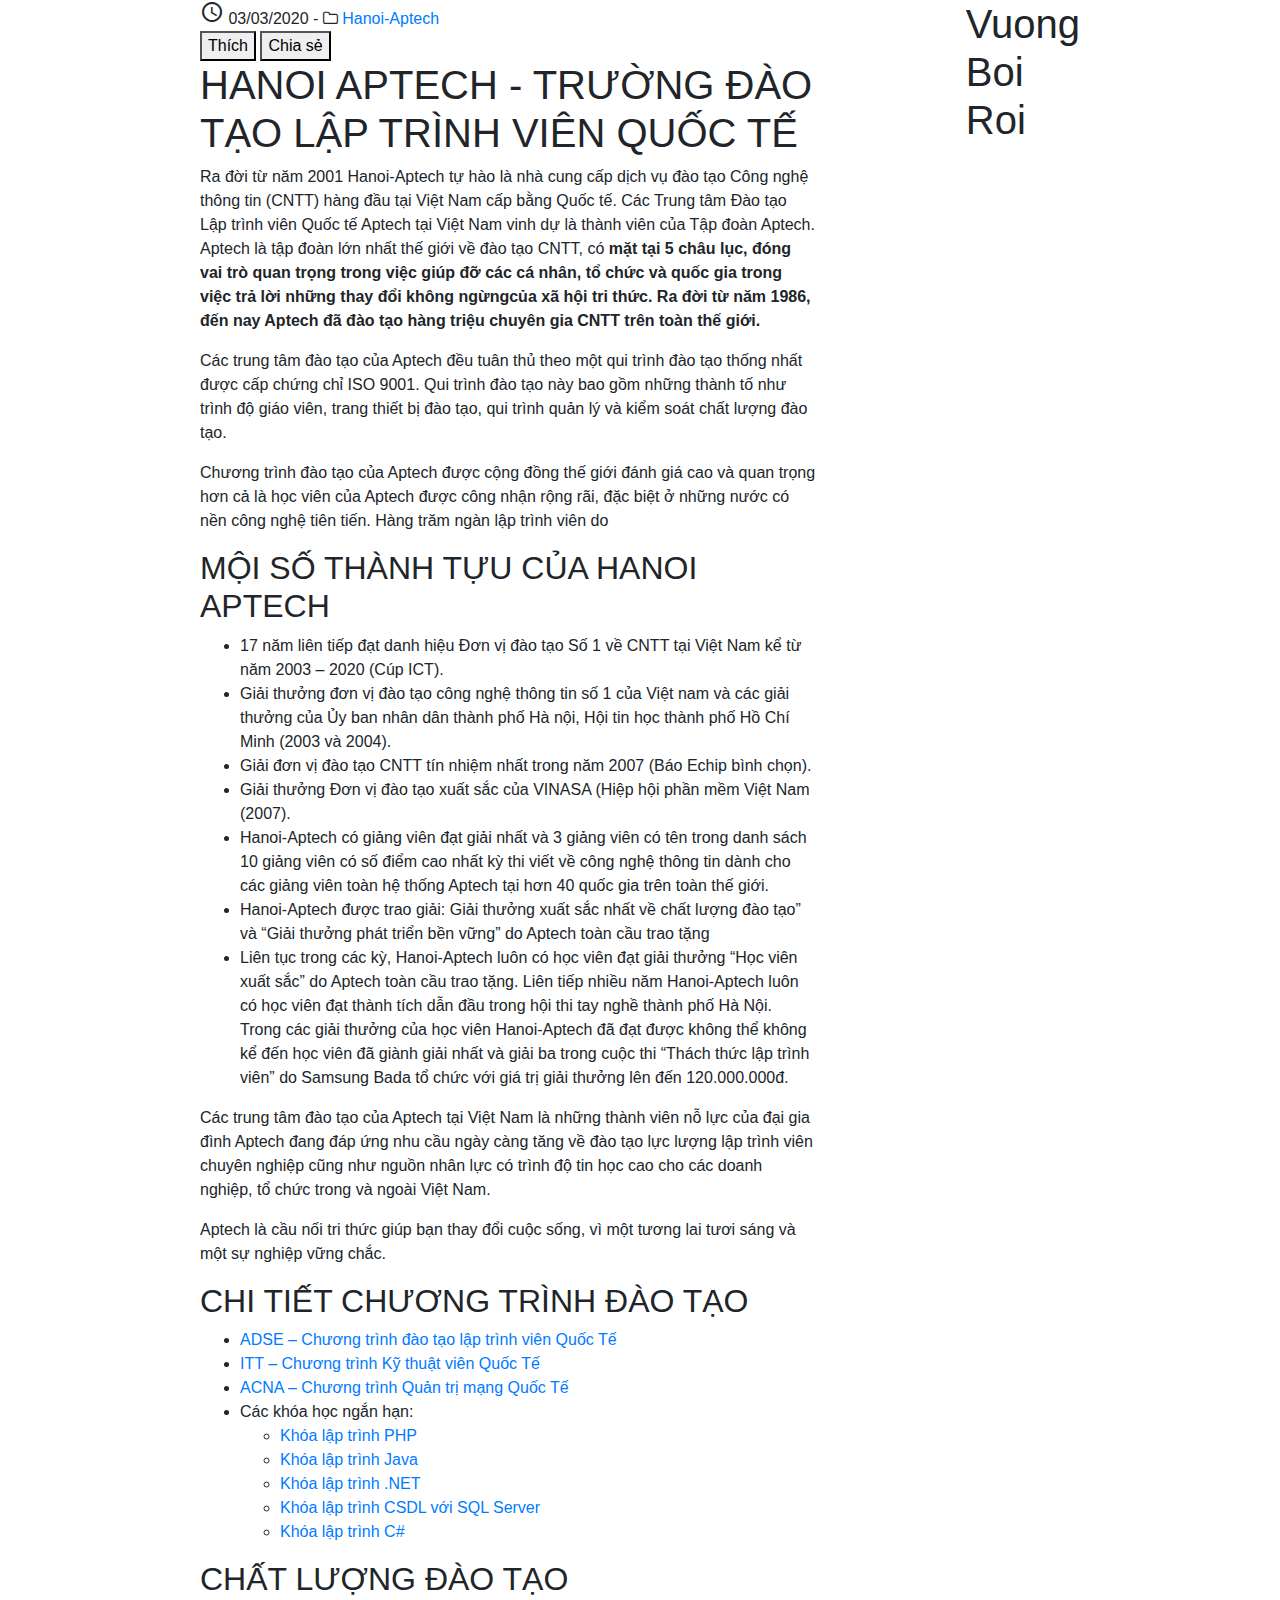
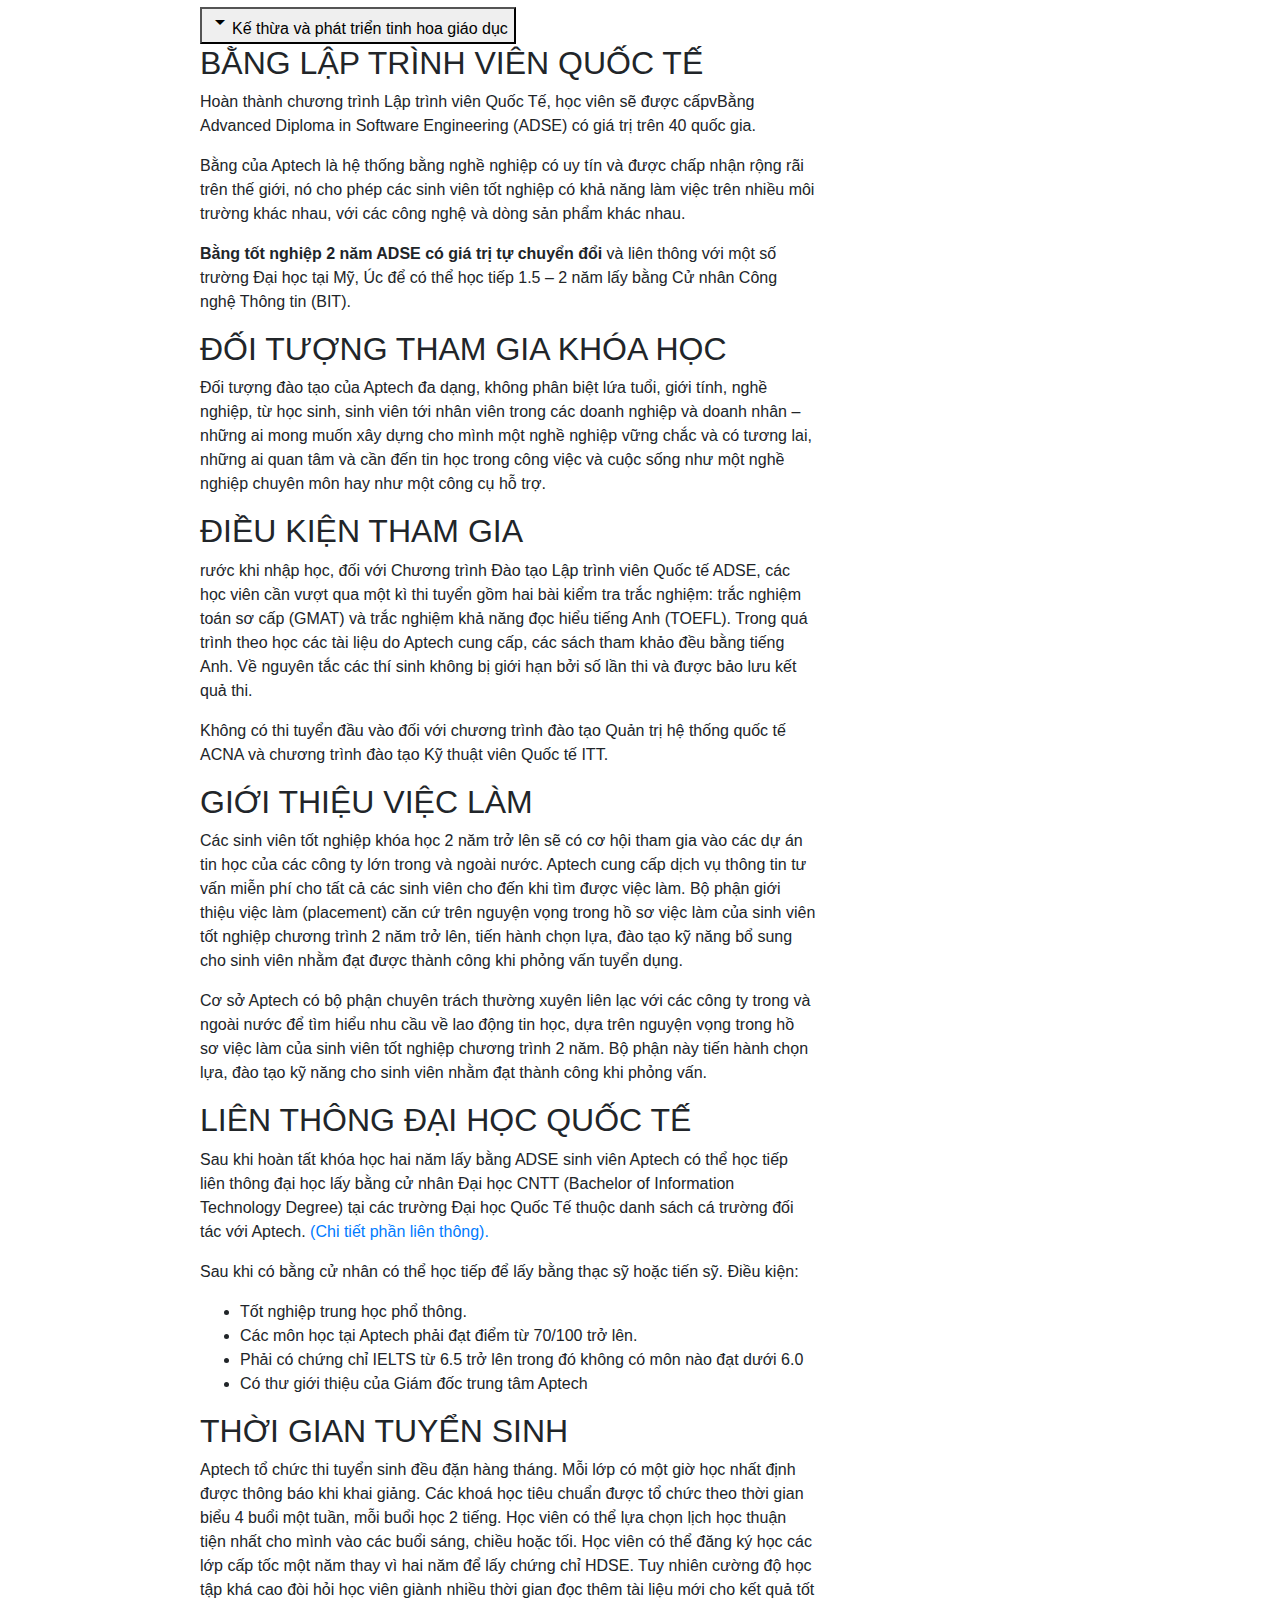
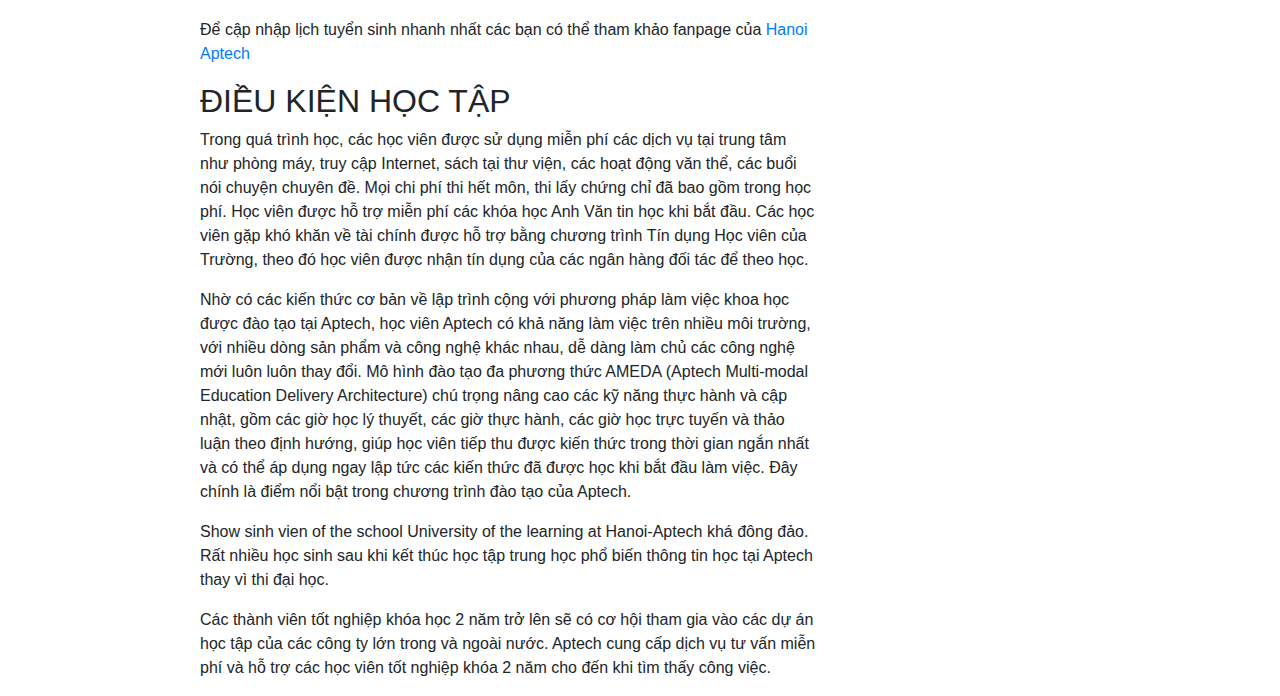
==== TrangGioiThieu/index.html @ 12c34a1d "PageGioiThieu" ====
<!DOCTYPE html>
<html>

<head>
    <title>Hanoi Aptech - Đơn vị đào tạo Số 1 về CNTT tại Viet Nam</title>
</head>
<link href="https://fonts.googleapis.com/icon?family=Material+Icons" rel="stylesheet">
<link href="https://fonts.googleapis.com/icon?family=Material+Icons" rel="stylesheet">
<link rel="stylesheet" href="https://cdnjs.cloudflare.com/ajax/libs/font-awesome/4.7.0/css/font-awesome.min.css">
<link rel="stylesheet" href="main.css" />
<link rel="stylesheet" href="https://cdn.jsdelivr.net/npm/bootstrap@4.0.0/dist/css/bootstrap.min.css"
    integrity="sha384-Gn5384xqQ1aoWXA+058RXPxPg6fy4IWvTNh0E263XmFcJlSAwiGgFAW/dAiS6JXm" crossorigin="anonymous">

<body>
    <div id="wrap">
        <div id="content-wrap" class="all">
            <div class="content-left">
                <div>
                    <i class="material-icons">&#xe8ae;</i> 03/03/2020 -

                    <i class="fa">&#xf114;</i>
                    <a href="https://aptech.vn/category/hanoi-aptech">Hanoi-Aptech</a>
                </div>
                <div>
                    <button>Thích</button>
                    <button>Chia sẻ</button>
                </div>
                <div>
                    <h1>HANOI APTECH - TRƯỜNG ĐÀO TẠO LẬP TRÌNH VIÊN QUỐC TẾ</h1>
                    <p>Ra đời từ năm 2001 Hanoi-Aptech tự hào là nhà cung cấp dịch vụ đào tạo Công nghệ thông tin
                        (CNTT) hàng đầu tại
                        Việt Nam cấp bằng Quốc tế. Các Trung tâm Đào tạo Lập trình viên Quốc tế Aptech tại Việt Nam
                        vinh dự là thành
                        viên của Tập đoàn Aptech. Aptech là tập đoàn lớn nhất thế giới về đào tạo CNTT, có
                        <strong> mặt tại 5 châu lục, đóng vai
                            trò quan trọng trong việc giúp đỡ các cá nhân, tổ chức và quốc gia trong việc trả lời
                            những thay đổi không
                            ngừngcủa xã hội tri thức. Ra đời từ năm 1986, đến nay Aptech đã đào tạo hàng triệu
                            chuyên gia CNTT trên toàn thế
                            giới.</strong>
                    </p>
                    <p>Các trung tâm đào tạo của Aptech đều tuân thủ theo một qui trình đào tạo thống nhất được cấp
                        chứng chỉ ISO 9001.
                        Qui trình đào tạo này bao gồm những thành tố như trình độ giáo viên, trang thiết bị đào tạo,
                        qui trình quản lý
                        và kiểm soát chất lượng đào tạo.</p>
                    <p> Chương trình đào tạo của Aptech được cộng đồng thế giới đánh giá cao và quan trọng hơn cả là
                        học viên của Aptech
                        được công nhận rộng rãi, đặc biệt ở những nước có nền công nghệ tiên tiến. Hàng trăm ngàn
                        lập trình viên do</p>
                </div>
                <div>
                    <div>
                        <h2>MỘI SỐ THÀNH TỰU CỦA HANOI APTECH</h2>
                    </div>
                    <div>
                        <ul>
                            <li class="list-item">
                                17 năm liên tiếp đạt danh hiệu Đơn vị đào tạo Số 1 về CNTT tại Việt Nam kể từ năm 2003 –
                                2020 (Cúp ICT).
                            </li>
                            <li class="list-item">
                                Giải thưởng đơn vị đào tạo công nghệ thông tin số 1 của Việt nam và các giải thưởng của
                                Ủy ban nhân dân thành phố Hà nội, Hội tin học thành phố Hồ Chí Minh (2003 và 2004).
                            </li>
                            <li class="list-item">
                                Giải đơn vị đào tạo CNTT tín nhiệm nhất trong năm 2007 (Báo Echip bình chọn).
                            </li>
                            <li class="list-item">
                                Giải thưởng Đơn vị đào tạo xuất sắc của VINASA (Hiệp hội phần mềm Việt Nam (2007).
                            </li>
                            <li class="list-item">
                                Hanoi-Aptech có giảng viên đạt giải nhất và 3 giảng viên có tên trong danh sách 10 giảng
                                viên có số điểm cao nhất kỳ thi viết về công nghệ thông tin dành cho các giảng viên toàn
                                hệ thống Aptech tại hơn 40 quốc gia trên toàn thế giới.
                            </li>
                            <li class="list-item">
                                Hanoi-Aptech được trao giải: Giải thưởng xuất sắc nhất về chất lượng đào tạo” và “Giải
                                thưởng phát triển bền vững” do Aptech toàn cầu trao tặng
                            </li>
                            <li class="list-item">
                                Liên tục trong các kỳ, Hanoi-Aptech luôn có học viên đạt giải thưởng “Học viên xuất sắc”
                                do Aptech toàn cầu trao tặng. Liên tiếp nhiều năm Hanoi-Aptech luôn có học viên đạt
                                thành tích dẫn đầu trong hội thi tay nghề thành phố Hà Nội. Trong các giải thưởng của
                                học viên Hanoi-Aptech đã đạt được không thể không kể đến học viên đã giành giải nhất và
                                giải ba trong cuộc thi “Thách thức lập trình viên” do Samsung Bada tổ chức với giá trị
                                giải thưởng lên đến 120.000.000đ.
                            </li>
                        </ul>
                        <p>Các trung tâm đào tạo của Aptech tại Việt Nam là những thành viên nỗ lực của đại gia đình
                            Aptech đang
                            đáp ứng nhu cầu ngày càng tăng về đào tạo lực lượng lập trình viên chuyên nghiệp cũng như
                            nguồn nhân
                            lực có trình độ tin học cao cho các doanh nghiệp, tổ chức trong và ngoài Việt Nam.</p>
                        <p>Aptech là cầu nối tri thức giúp bạn thay đổi cuộc sống, vì một tương lai tươi sáng và một sự
                            nghiệp
                            vững chắc.</p>
                    </div>
                </div>
                <div>
                    <h2>CHI TIẾT CHƯƠNG TRÌNH ĐÀO TẠO</h2>
                </div>
                <div>
                    <ul>
                        <li class="list-item">
                            <a href="https://aptech.vn/lap-trinh-vien-quoc-te-adse">ADSE – Chương trình
                                đào tạo lập trình viên Quốc Tế</a>
                        </li>
                        <li class="list-item">
                            <a href="https://aptech.vn/khoa-hoc-ky-thuat-vien-quoc-te">ITT – Chương trình Kỹ thuật viên
                                Quốc
                                Tế</a>
                        </li>
                        <li class="list-item">
                            <a href="https://aptech.vn/khoa-hoc-quan-tri-mang-quoc-te">ACNA – Chương
                                trình Quản trị mạng Quốc Tế</a>
                        </li>
                        <li class="list-item">
                            Các khóa học ngắn hạn:
                            <ul>
                                <li class="list-item">
                                    <a href="https://aptech.vn/khoa-hoc-lap-trinh-php">Khóa lập trình
                                        PHP</a>
                                </li>
                                <li class="list-item">
                                    <a href="https://aptech.vn/khoa-hoc-lap-trinh-java">Khóa lập trình
                                        Java</a>
                                </li>
                                <li class="list-item">
                                    <a href="https://aptech.vn/khoa-hoc-ngan-han-lap-trinh-net">Khóa lập
                                        trình .NET</a>
                                </li>
                                <li class="list-item">
                                    <a href="Khóa lập trình CSDL với SQL Server">Khóa lập trình CSDL với
                                        SQL Server</a>
                                </li>
                                <li class="list-item">
                                    <a href="https://aptech.vn/khoa-hoc-lap-trinh-c">Khóa lập trình
                                        C#</a>
                                </li>
                            </ul>
                        </li>
                    </ul>
                </div>
                <div>
                    <h2>CHẤT LƯỢNG ĐÀO TẠO</h2>
                </div>
                <div>
                    <button><i class="material-icons">arrow_drop_down</i>Kế thừa và phát triển tinh hoa giáo
                        dục</button>
                </div>
                <div>
                    <h2>BẰNG LẬP TRÌNH VIÊN QUỐC TẾ</h2>
                </div>
                <div>
                    <p>Hoàn thành chương trình Lập trình viên Quốc Tế, học viên sẽ được cấpvBằng Advanced Diploma in Software Engineering (ADSE) có giá trị trên 40 quốc gia.</p>
                    <p>Bằng của Aptech là hệ thống bằng nghề nghiệp có uy tín và được chấp nhận rộng rãi trên thế giới, nó cho phép các sinh viên tốt nghiệp có khả năng làm việc trên nhiều môi trường khác nhau, với các công nghệ và dòng sản phẩm khác nhau.</p>
                    <p><strong>Bằng tốt nghiệp 2 năm ADSE có giá trị tự chuyển đổi </strong> và liên thông với một số trường Đại học tại Mỹ, Úc để có thể học tiếp 1.5 – 2 năm lấy bằng Cử nhân Công nghệ Thông tin (BIT).</p>
                </div>
                <div>
                    <h2>ĐỐI TƯỢNG THAM GIA KHÓA HỌC</h2>
                </div>
                <div>
                    <p>Đối tượng đào tạo của Aptech đa dạng, không phân biệt lứa tuổi, giới tính, nghề nghiệp, từ học sinh, sinh viên tới nhân viên trong các doanh nghiệp và doanh nhân – những ai mong muốn xây dựng cho mình một nghề nghiệp vững chắc và có tương lai, những ai quan tâm và cần đến tin học trong công việc và cuộc sống như một nghề nghiệp chuyên môn hay như một công cụ hỗ trợ.</p>
                </div>
                <div>
                    <h2>ĐIỀU KIỆN THAM GIA</h2>
                </div>
                <div>
                    <p>rước khi nhập học, đối với Chương trình Đào tạo Lập trình viên Quốc tế ADSE, các học viên cần vượt qua một kì thi tuyển gồm hai bài kiểm tra trắc nghiệm: trắc nghiệm toán sơ cấp (GMAT) và trắc nghiệm khả năng đọc hiểu tiếng Anh (TOEFL). Trong quá trình theo học các tài liệu do Aptech cung cấp, các sách tham khảo đều bằng tiếng Anh. Về nguyên tắc các thí sinh không bị giới hạn bởi số lần thi và được bảo lưu kết quả thi.</p>
                    <p>Không có thi tuyển đầu vào đối với chương trình đào tạo Quản trị hệ thống quốc tế ACNA và chương trình đào tạo Kỹ thuật viên Quốc tế ITT.</p>
                </div>
                <div>
                    <h2>GIỚI THIỆU VIỆC LÀM</h2>
                </div>
                <div>
                    <p>Các sinh viên tốt nghiệp khóa học 2 năm trở lên sẽ có cơ hội tham gia vào các dự án tin học của các công ty lớn trong và ngoài nước. Aptech cung cấp dịch vụ thông tin tư vấn miễn phí cho tất cả các sinh viên cho đến khi tìm được việc làm. Bộ phận giới thiệu việc làm (placement) căn cứ trên nguyện vọng trong hồ sơ việc làm của sinh viên tốt nghiệp chương trình 2 năm trở lên, tiến hành chọn lựa, đào tạo kỹ năng bổ sung cho sinh viên nhằm đạt được thành công khi phỏng vấn tuyển dụng.</p>
                    <p>Cơ sở Aptech có bộ phận chuyên trách thường xuyên liên lạc với các công ty trong và ngoài nước để tìm hiểu nhu cầu về lao động tin học, dựa trên nguyện vọng trong hồ sơ việc làm của sinh viên tốt nghiệp chương trình 2 năm. Bộ phận này tiến hành chọn lựa, đào tạo kỹ năng cho sinh viên nhằm đạt thành công khi phỏng vấn.</p>
                </div>
                <div>
                    <h2>LIÊN THÔNG ĐẠI HỌC QUỐC TẾ</h2>
                </div>
                <div>
                    <p>Sau khi hoàn tất khóa học hai năm lấy bằng ADSE sinh viên Aptech có thể học tiếp liên thông đại học lấy bằng cử nhân Đại học CNTT (Bachelor of Information Technology Degree) tại các trường Đại học Quốc Tế thuộc danh sách cá trường đối tác với Aptech. <a href="https://aptech.vn/tin-tuc-su-kien/lien-thong-vao-dai-hoc-quoc-te.html">(Chi tiết phần liên thông).</a></p>
                    <p>Sau khi có bằng cử nhân có thể học tiếp để lấy bằng thạc sỹ hoặc tiến sỹ. Điều kiện:</p>
                    <ul>
                        <li>Tốt nghiệp trung học phổ thông.</li>
                        <li>Các môn học tại Aptech phải đạt điểm từ 70/100 trở lên.</li>
                        <li>Phải có chứng chỉ IELTS từ 6.5 trở lên trong đó không có môn nào đạt dưới 6.0</li>
                        <li>Có thư giới thiệu của Giám đốc trung tâm Aptech</li>
                    </ul>
                </div>
                <div>
                    <h2>THỜI GIAN TUYỂN SINH</h2>
                </div>
                <div>
                    <p>Aptech tổ chức thi tuyển sinh đều đặn hàng tháng. Mỗi lớp có một giờ học nhất định được thông báo khi khai giảng. Các khoá học tiêu chuẩn được tổ chức theo thời gian biểu 4 buổi một tuần, mỗi buổi học 2 tiếng. Học viên có thể lựa chọn lịch học thuận tiện nhất cho mình vào các buổi sáng, chiều hoặc tối. Học viên có thể đăng ký học các lớp cấp tốc một năm thay vì hai năm để lấy chứng chỉ HDSE. Tuy nhiên cường độ học tập khá cao đòi hỏi học viên giành nhiều thời gian đọc thêm tài liệu mới cho kết quả tốt</p>
                    <p>Để cập nhập lịch tuyển sinh nhanh nhất các bạn có thể tham khảo fanpage của<a href="https://www.facebook.com/aptech.vn"> Hanoi Aptech</a></p>
                </div>
                <div>
                    <h2>ĐIỀU KIỆN HỌC TẬP</h2>
                </div>
                <div>
                    <p>Trong quá trình học, các học viên được sử dụng miễn phí các dịch vụ tại trung tâm như phòng máy, truy cập Internet, sách tại thư viện, các hoạt động văn thể, các buổi nói chuyện chuyên đề. Mọi chi phí thi hết môn, thi lấy chứng chỉ đã bao gồm trong học phí. Học viên được hỗ trợ miễn phí các khóa học Anh Văn tin học khi bắt đầu. Các học viên gặp khó khăn về tài chính được hỗ trợ bằng chương trình Tín dụng Học viên của Trường, theo đó học viên được nhận tín dụng của các ngân hàng đối tác để theo học.</p>
                    <p>Nhờ có các kiến thức cơ bản về lập trình cộng với phương pháp làm việc khoa học được đào tạo tại Aptech, học viên Aptech có khả năng làm việc trên nhiều môi trường, với nhiều dòng sản phẩm và công nghệ khác nhau, dễ dàng làm chủ các công nghệ mới luôn luôn thay đổi. Mô hình đào tạo đa phương thức AMEDA (Aptech Multi-modal Education Delivery Architecture) chú trọng nâng cao các kỹ năng thực hành và cập nhật, gồm các giờ học lý thuyết, các giờ thực hành, các giờ học trực tuyến và thảo luận theo định hướng, giúp học viên tiếp thu được kiến thức trong thời gian ngắn nhất và có thể áp dụng ngay lập tức các kiến thức đã được học khi bắt đầu làm việc. Đây chính là điểm nổi bật trong chương trình đào tạo của Aptech.</p>
                    <p>Show sinh vien of the school University of the learning at Hanoi-Aptech khá đông đảo. Rất nhiều học sinh sau khi kết thúc học tập trung học phổ biến thông tin học tại Aptech thay vì thi đại học.</p>
                    <p>Các thành viên tốt nghiệp khóa học 2 năm trở lên sẽ có cơ hội tham gia vào các dự án học tập của các công ty lớn trong và ngoài nước. Aptech cung cấp dịch vụ tư vấn miễn phí và hỗ trợ các học viên tốt nghiệp khóa 2 năm cho đến khi tìm thấy công việc.</p>
                </div>
            </div>
            <div class="right">
                <h1>Vuong Boi Roi</h1>
            </div>
        </div>
    </div>
</body>

</html>
---- TrangGioiThieu/main.css ----
.all {
    display: flex;
    background-color: white;
    margin-left: 200px;
    margin-right: 200px;

  }
.content-left{
    margin-right: 150px;
}
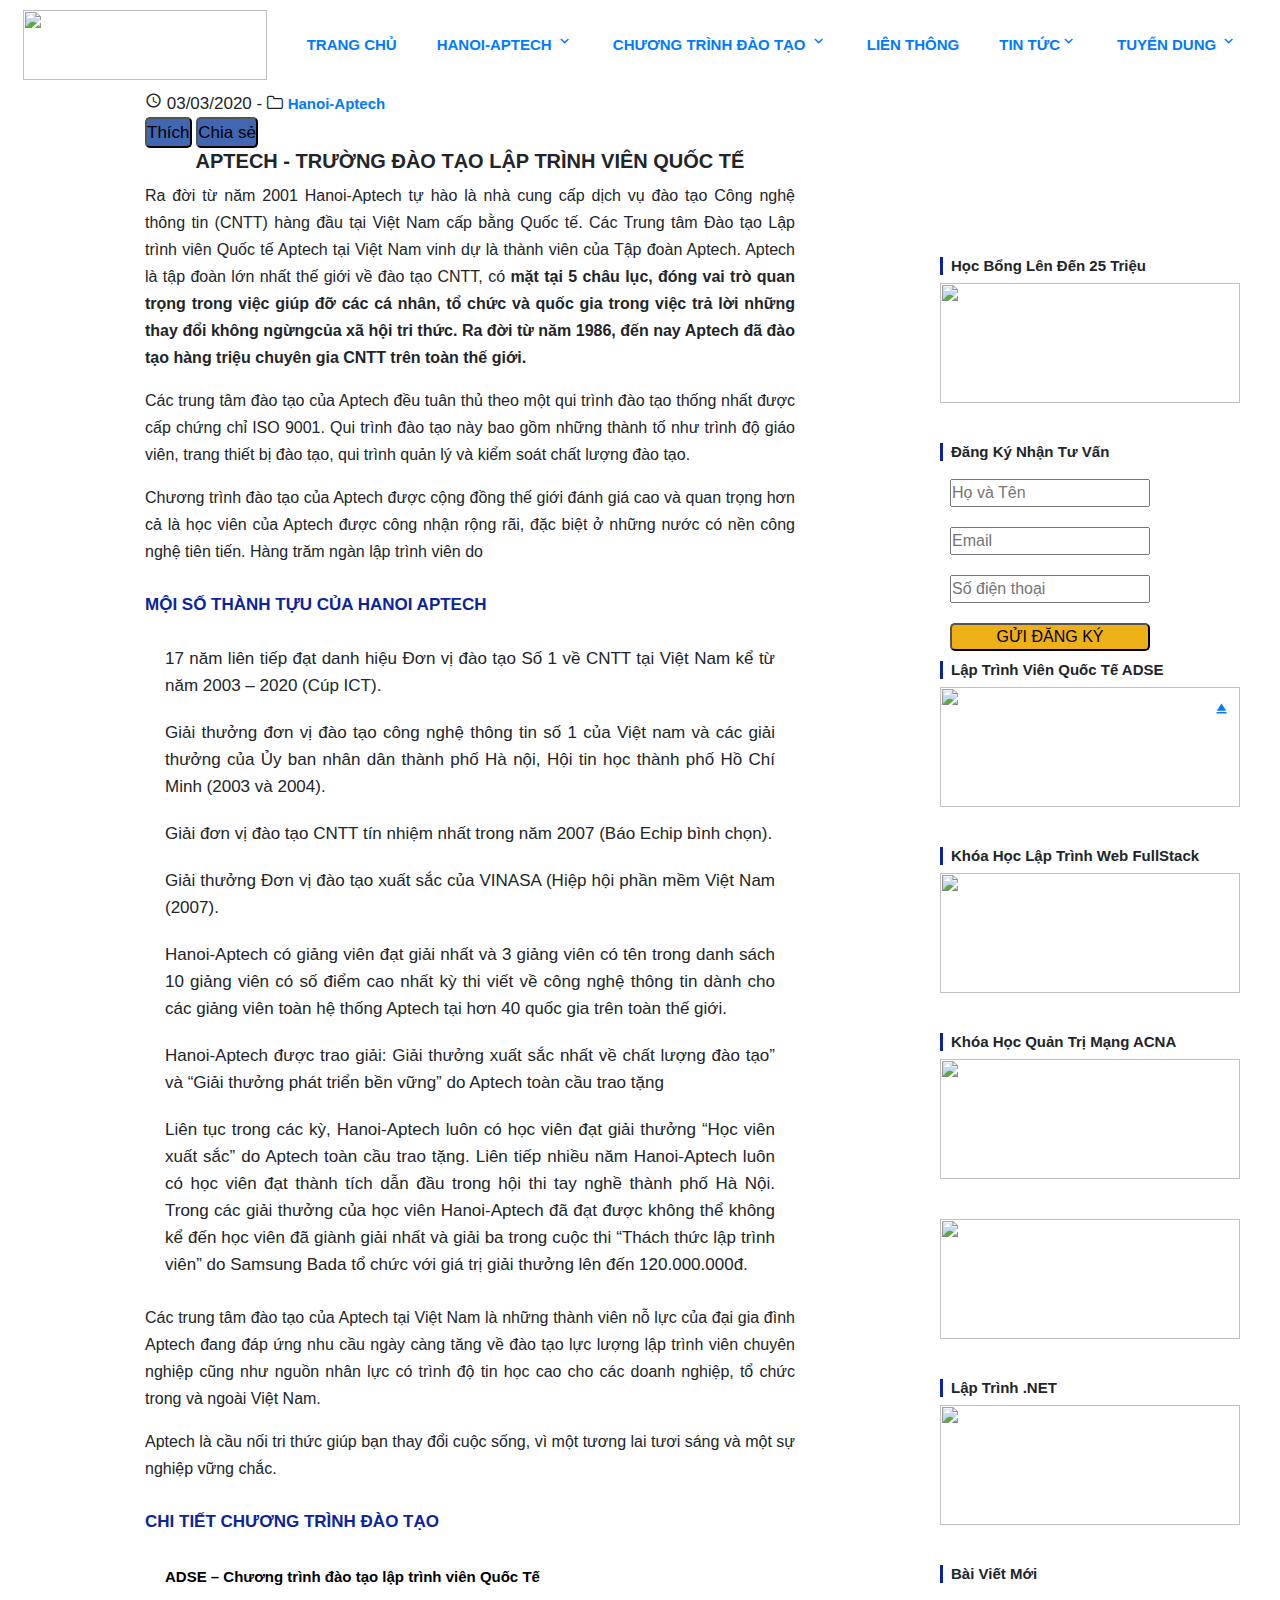
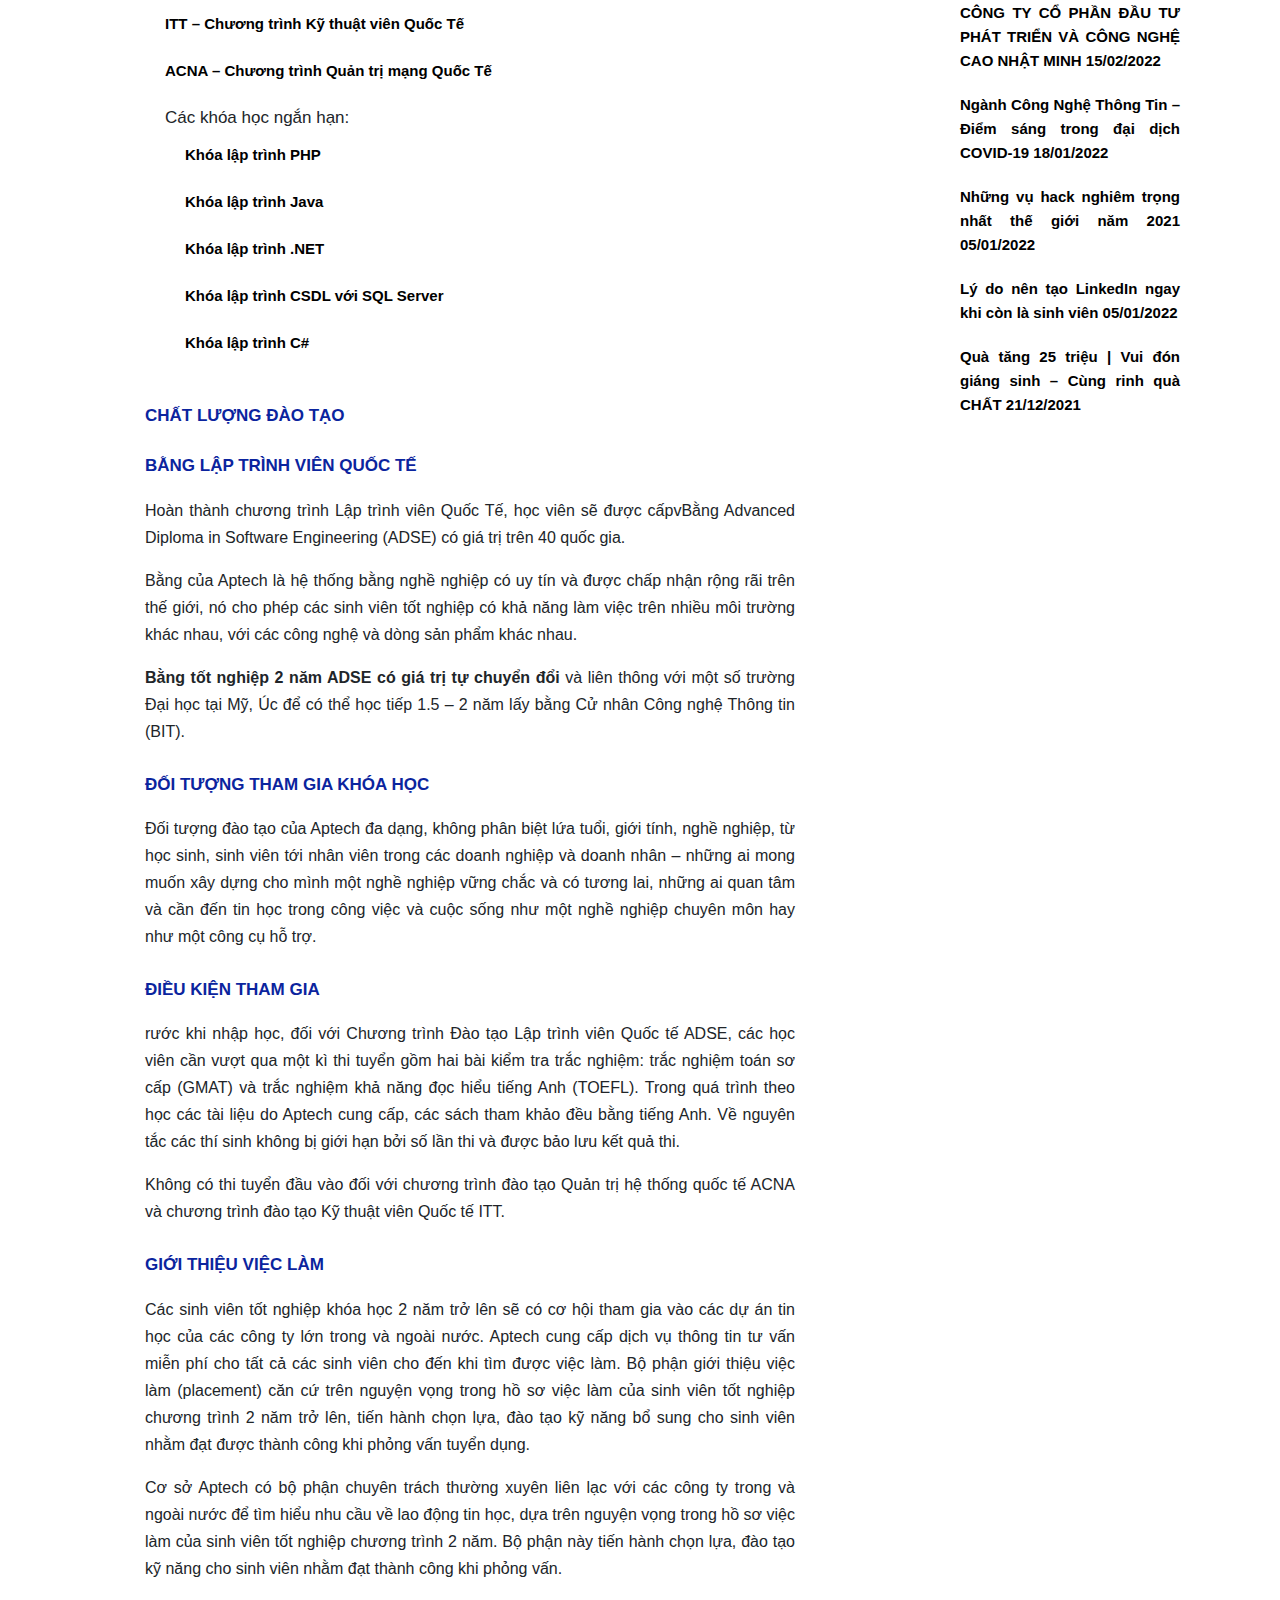
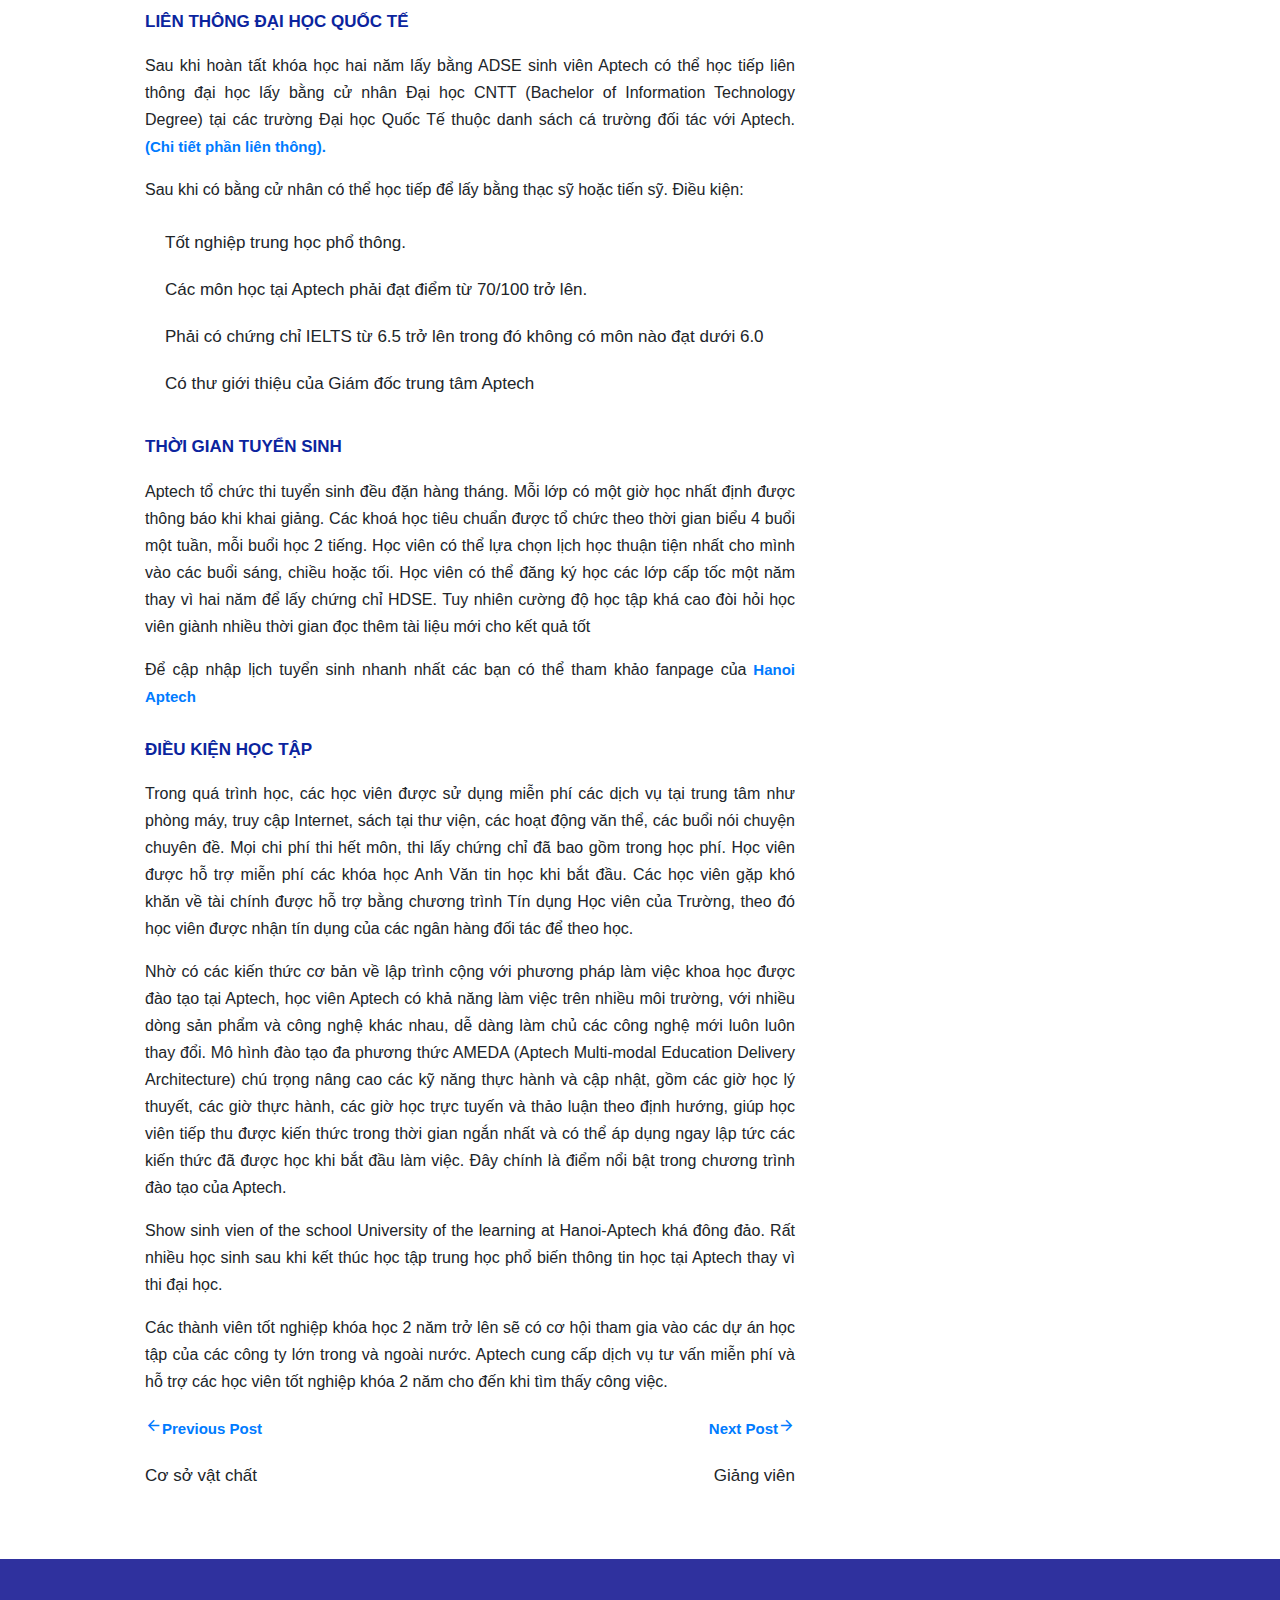
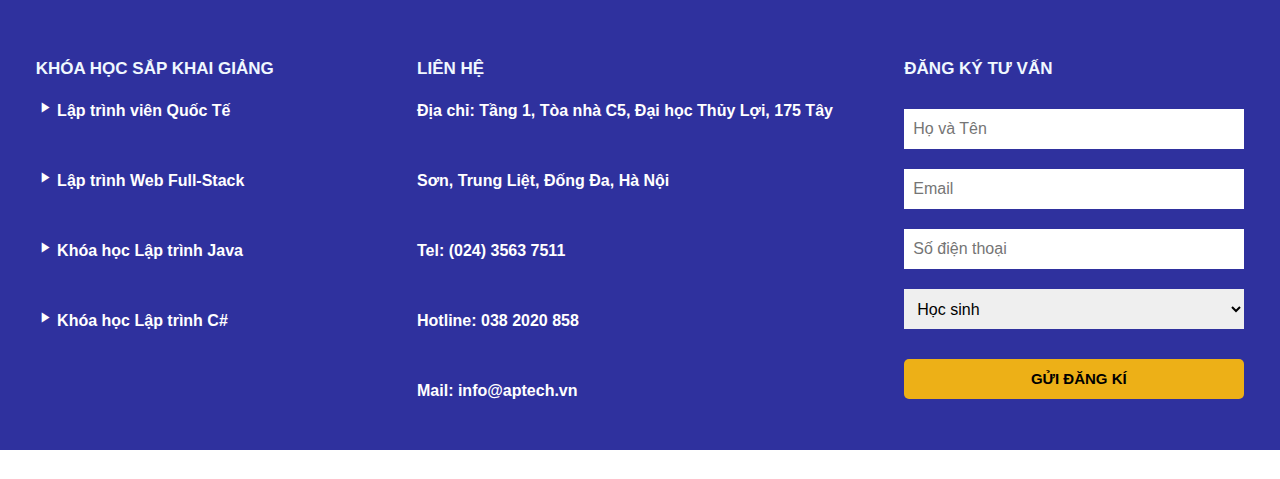
==== commit b3fd791c: "hoàn thiện trang Giới thiệu" ====
--- a/TrangGioiThieu/index.html
+++ b/TrangGioiThieu/index.html
@@ -1,10 +1,10 @@
 <!DOCTYPE html>
-<html>
+<html lang="en">
 
 <head>
     <title>Hanoi Aptech - Đơn vị đào tạo Số 1 về CNTT tại Viet Nam</title>
 </head>
-<link href="https://fonts.googleapis.com/icon?family=Material+Icons" rel="stylesheet">
+
 <link href="https://fonts.googleapis.com/icon?family=Material+Icons" rel="stylesheet">
 <link rel="stylesheet" href="https://cdnjs.cloudflare.com/ajax/libs/font-awesome/4.7.0/css/font-awesome.min.css">
 <link rel="stylesheet" href="main.css" />
@@ -12,21 +12,61 @@
     integrity="sha384-Gn5384xqQ1aoWXA+058RXPxPg6fy4IWvTNh0E263XmFcJlSAwiGgFAW/dAiS6JXm" crossorigin="anonymous">
 
 <body>
+  <div class="alll">
+    <div class="menu">
+        <img  src="https://aptech.vn/wp-content/uploads/2020/06/LOGO-APTECH-03-02-1.png" alt="">
+        <ul class="ulmenu">
+            <li><a href="#">TRANG CHỦ </a></li>
+            <li><a href="#">HANOI-APTECH <i class="material-icons">&#xe313;</i></i> </a>
+                <ul class="menu-con">
+                    <li><a href="#">Giới thiệu</a>
+                        <a href="#">Cơ sở vật chất</a>
+                        <a href="#">Giảng viên</a>
+                        <a href="#">Hỏi đáp</a>
+                    </li>
+                </ul>
+            </li>
+            <li><a href="#">CHƯƠNG TRÌNH ĐÀO TẠO <i class="material-icons">&#xe313;</i></i></a>
+                <ul class="menu-con">
+                    <li><a href="#">Lập trình viên quốc tế</a>
+                        <a href="#">Lập trình web</a>
+                        <a href="#">Các khóa ngắn hạn</a>
+                    </li>
+                </ul>
+            </li>
+            <li><a href="#">LIÊN THÔNG</a></li>
+            <li><a href="#">TIN TỨC<i class="material-icons">&#xe313;</i></i></a>
+                <ul class="menu-con">
+                    <li><a href="#">Tin tức CNTT</a>
+                        <a href="#">Lịch thi</a>
+                        <a href="#">Lịch tuyển sinh</a>
+                    </li>
+                </ul>
+            </li>
+            <li><a href="#">TUYỂN DUNG <i class="material-icons">&#xe313;</i></i></a>
+                <ul class="menu-con">
+                    <li><a href="#">Tin tuyển dụng</a>
+                        <a href="#">Góc nghề nghiệp</a>
+                    </li>
+                </ul>
+            </li>
+        </ul>
+    </div>
     <div id="wrap">
         <div id="content-wrap" class="all">
-            <div class="content-left">
-                <div>
+            <div class="col-md-8">
+                <div class="date">
                     <i class="material-icons">&#xe8ae;</i> 03/03/2020 -
 
                     <i class="fa">&#xf114;</i>
                     <a href="https://aptech.vn/category/hanoi-aptech">Hanoi-Aptech</a>
                 </div>
-                <div>
+                <div class="fb2">
                     <button>Thích</button>
                     <button>Chia sẻ</button>
                 </div>
                 <div>
-                    <h1>HANOI APTECH - TRƯỜNG ĐÀO TẠO LẬP TRÌNH VIÊN QUỐC TẾ</h1>
+                    <h1 class="title1"><strong>APTECH - TRƯỜNG ĐÀO TẠO LẬP TRÌNH VIÊN QUỐC TẾ</strong></h1>
                     <p>Ra đời từ năm 2001 Hanoi-Aptech tự hào là nhà cung cấp dịch vụ đào tạo Công nghệ thông tin
                         (CNTT) hàng đầu tại
                         Việt Nam cấp bằng Quốc tế. Các Trung tâm Đào tạo Lập trình viên Quốc tế Aptech tại Việt Nam
@@ -50,7 +90,7 @@
                         lập trình viên do</p>
                 </div>
                 <div>
-                    <div>
+                    <div class="title">
                         <h2>MỘI SỐ THÀNH TỰU CỦA HANOI APTECH</h2>
                     </div>
                     <div>
@@ -97,11 +137,11 @@
                             vững chắc.</p>
                     </div>
                 </div>
-                <div>
+                <div class="title">
                     <h2>CHI TIẾT CHƯƠNG TRÌNH ĐÀO TẠO</h2>
                 </div>
                 <div>
-                    <ul>
+                    <ul class="daotao">
                         <li class="list-item">
                             <a href="https://aptech.vn/lap-trinh-vien-quoc-te-adse">ADSE – Chương trình
                                 đào tạo lập trình viên Quốc Tế</a>
@@ -142,46 +182,68 @@
                         </li>
                     </ul>
                 </div>
-                <div>
+                <div class="title">
                     <h2>CHẤT LƯỢNG ĐÀO TẠO</h2>
                 </div>
-                <div>
-                    <button><i class="material-icons">arrow_drop_down</i>Kế thừa và phát triển tinh hoa giáo
-                        dục</button>
-                </div>
-                <div>
+               
+                <div class="title">
                     <h2>BẰNG LẬP TRÌNH VIÊN QUỐC TẾ</h2>
                 </div>
                 <div>
-                    <p>Hoàn thành chương trình Lập trình viên Quốc Tế, học viên sẽ được cấpvBằng Advanced Diploma in Software Engineering (ADSE) có giá trị trên 40 quốc gia.</p>
-                    <p>Bằng của Aptech là hệ thống bằng nghề nghiệp có uy tín và được chấp nhận rộng rãi trên thế giới, nó cho phép các sinh viên tốt nghiệp có khả năng làm việc trên nhiều môi trường khác nhau, với các công nghệ và dòng sản phẩm khác nhau.</p>
-                    <p><strong>Bằng tốt nghiệp 2 năm ADSE có giá trị tự chuyển đổi </strong> và liên thông với một số trường Đại học tại Mỹ, Úc để có thể học tiếp 1.5 – 2 năm lấy bằng Cử nhân Công nghệ Thông tin (BIT).</p>
-                </div>
-                <div>
+                    <p>Hoàn thành chương trình Lập trình viên Quốc Tế, học viên sẽ được cấpvBằng Advanced Diploma in
+                        Software Engineering (ADSE) có giá trị trên 40 quốc gia.</p>
+                    <p>Bằng của Aptech là hệ thống bằng nghề nghiệp có uy tín và được chấp nhận rộng rãi trên thế giới,
+                        nó cho phép các sinh viên tốt nghiệp có khả năng làm việc trên nhiều môi trường khác nhau, với
+                        các công nghệ và dòng sản phẩm khác nhau.</p>
+                    <p><strong>Bằng tốt nghiệp 2 năm ADSE có giá trị tự chuyển đổi </strong> và liên thông với một số
+                        trường Đại học tại Mỹ, Úc để có thể học tiếp 1.5 – 2 năm lấy bằng Cử nhân Công nghệ Thông tin
+                        (BIT).</p>
+                </div>
+                <div class="title">
                     <h2>ĐỐI TƯỢNG THAM GIA KHÓA HỌC</h2>
                 </div>
                 <div>
-                    <p>Đối tượng đào tạo của Aptech đa dạng, không phân biệt lứa tuổi, giới tính, nghề nghiệp, từ học sinh, sinh viên tới nhân viên trong các doanh nghiệp và doanh nhân – những ai mong muốn xây dựng cho mình một nghề nghiệp vững chắc và có tương lai, những ai quan tâm và cần đến tin học trong công việc và cuộc sống như một nghề nghiệp chuyên môn hay như một công cụ hỗ trợ.</p>
-                </div>
-                <div>
+                    <p>Đối tượng đào tạo của Aptech đa dạng, không phân biệt lứa tuổi, giới tính, nghề nghiệp, từ học
+                        sinh, sinh viên tới nhân viên trong các doanh nghiệp và doanh nhân – những ai mong muốn xây dựng
+                        cho mình một nghề nghiệp vững chắc và có tương lai, những ai quan tâm và cần đến tin học trong
+                        công việc và cuộc sống như một nghề nghiệp chuyên môn hay như một công cụ hỗ trợ.</p>
+                </div>
+                <div class="title">
                     <h2>ĐIỀU KIỆN THAM GIA</h2>
                 </div>
                 <div>
-                    <p>rước khi nhập học, đối với Chương trình Đào tạo Lập trình viên Quốc tế ADSE, các học viên cần vượt qua một kì thi tuyển gồm hai bài kiểm tra trắc nghiệm: trắc nghiệm toán sơ cấp (GMAT) và trắc nghiệm khả năng đọc hiểu tiếng Anh (TOEFL). Trong quá trình theo học các tài liệu do Aptech cung cấp, các sách tham khảo đều bằng tiếng Anh. Về nguyên tắc các thí sinh không bị giới hạn bởi số lần thi và được bảo lưu kết quả thi.</p>
-                    <p>Không có thi tuyển đầu vào đối với chương trình đào tạo Quản trị hệ thống quốc tế ACNA và chương trình đào tạo Kỹ thuật viên Quốc tế ITT.</p>
-                </div>
-                <div>
+                    <p>rước khi nhập học, đối với Chương trình Đào tạo Lập trình viên Quốc tế ADSE, các học viên cần
+                        vượt qua một kì thi tuyển gồm hai bài kiểm tra trắc nghiệm: trắc nghiệm toán sơ cấp (GMAT) và
+                        trắc nghiệm khả năng đọc hiểu tiếng Anh (TOEFL). Trong quá trình theo học các tài liệu do Aptech
+                        cung cấp, các sách tham khảo đều bằng tiếng Anh. Về nguyên tắc các thí sinh không bị giới hạn
+                        bởi số lần thi và được bảo lưu kết quả thi.</p>
+                    <p>Không có thi tuyển đầu vào đối với chương trình đào tạo Quản trị hệ thống quốc tế ACNA và chương
+                        trình đào tạo Kỹ thuật viên Quốc tế ITT.</p>
+                </div>
+                <div class="title">
                     <h2>GIỚI THIỆU VIỆC LÀM</h2>
                 </div>
                 <div>
-                    <p>Các sinh viên tốt nghiệp khóa học 2 năm trở lên sẽ có cơ hội tham gia vào các dự án tin học của các công ty lớn trong và ngoài nước. Aptech cung cấp dịch vụ thông tin tư vấn miễn phí cho tất cả các sinh viên cho đến khi tìm được việc làm. Bộ phận giới thiệu việc làm (placement) căn cứ trên nguyện vọng trong hồ sơ việc làm của sinh viên tốt nghiệp chương trình 2 năm trở lên, tiến hành chọn lựa, đào tạo kỹ năng bổ sung cho sinh viên nhằm đạt được thành công khi phỏng vấn tuyển dụng.</p>
-                    <p>Cơ sở Aptech có bộ phận chuyên trách thường xuyên liên lạc với các công ty trong và ngoài nước để tìm hiểu nhu cầu về lao động tin học, dựa trên nguyện vọng trong hồ sơ việc làm của sinh viên tốt nghiệp chương trình 2 năm. Bộ phận này tiến hành chọn lựa, đào tạo kỹ năng cho sinh viên nhằm đạt thành công khi phỏng vấn.</p>
-                </div>
-                <div>
+                    <p>Các sinh viên tốt nghiệp khóa học 2 năm trở lên sẽ có cơ hội tham gia vào các dự án tin học của
+                        các công ty lớn trong và ngoài nước. Aptech cung cấp dịch vụ thông tin tư vấn miễn phí cho tất
+                        cả các sinh viên cho đến khi tìm được việc làm. Bộ phận giới thiệu việc làm (placement) căn cứ
+                        trên nguyện vọng trong hồ sơ việc làm của sinh viên tốt nghiệp chương trình 2 năm trở lên, tiến
+                        hành chọn lựa, đào tạo kỹ năng bổ sung cho sinh viên nhằm đạt được thành công khi phỏng vấn
+                        tuyển dụng.</p>
+                    <p>Cơ sở Aptech có bộ phận chuyên trách thường xuyên liên lạc với các công ty trong và ngoài nước để
+                        tìm hiểu nhu cầu về lao động tin học, dựa trên nguyện vọng trong hồ sơ việc làm của sinh viên
+                        tốt nghiệp chương trình 2 năm. Bộ phận này tiến hành chọn lựa, đào tạo kỹ năng cho sinh viên
+                        nhằm đạt thành công khi phỏng vấn.</p>
+                </div>
+                <div class="title">
                     <h2>LIÊN THÔNG ĐẠI HỌC QUỐC TẾ</h2>
                 </div>
                 <div>
-                    <p>Sau khi hoàn tất khóa học hai năm lấy bằng ADSE sinh viên Aptech có thể học tiếp liên thông đại học lấy bằng cử nhân Đại học CNTT (Bachelor of Information Technology Degree) tại các trường Đại học Quốc Tế thuộc danh sách cá trường đối tác với Aptech. <a href="https://aptech.vn/tin-tuc-su-kien/lien-thong-vao-dai-hoc-quoc-te.html">(Chi tiết phần liên thông).</a></p>
+                    <p>Sau khi hoàn tất khóa học hai năm lấy bằng ADSE sinh viên Aptech có thể học tiếp liên thông đại
+                        học lấy bằng cử nhân Đại học CNTT (Bachelor of Information Technology Degree) tại các trường Đại
+                        học Quốc Tế thuộc danh sách cá trường đối tác với Aptech. <a
+                            href="https://aptech.vn/tin-tuc-su-kien/lien-thong-vao-dai-hoc-quoc-te.html">(Chi tiết phần
+                            liên thông).</a></p>
                     <p>Sau khi có bằng cử nhân có thể học tiếp để lấy bằng thạc sỹ hoặc tiến sỹ. Điều kiện:</p>
                     <ul>
                         <li>Tốt nghiệp trung học phổ thông.</li>
@@ -190,28 +252,171 @@
                         <li>Có thư giới thiệu của Giám đốc trung tâm Aptech</li>
                     </ul>
                 </div>
-                <div>
+                <div class="title">
                     <h2>THỜI GIAN TUYỂN SINH</h2>
                 </div>
                 <div>
-                    <p>Aptech tổ chức thi tuyển sinh đều đặn hàng tháng. Mỗi lớp có một giờ học nhất định được thông báo khi khai giảng. Các khoá học tiêu chuẩn được tổ chức theo thời gian biểu 4 buổi một tuần, mỗi buổi học 2 tiếng. Học viên có thể lựa chọn lịch học thuận tiện nhất cho mình vào các buổi sáng, chiều hoặc tối. Học viên có thể đăng ký học các lớp cấp tốc một năm thay vì hai năm để lấy chứng chỉ HDSE. Tuy nhiên cường độ học tập khá cao đòi hỏi học viên giành nhiều thời gian đọc thêm tài liệu mới cho kết quả tốt</p>
-                    <p>Để cập nhập lịch tuyển sinh nhanh nhất các bạn có thể tham khảo fanpage của<a href="https://www.facebook.com/aptech.vn"> Hanoi Aptech</a></p>
-                </div>
-                <div>
+                    <p>Aptech tổ chức thi tuyển sinh đều đặn hàng tháng. Mỗi lớp có một giờ học nhất định được thông báo
+                        khi khai giảng. Các khoá học tiêu chuẩn được tổ chức theo thời gian biểu 4 buổi một tuần, mỗi
+                        buổi học 2 tiếng. Học viên có thể lựa chọn lịch học thuận tiện nhất cho mình vào các buổi sáng,
+                        chiều hoặc tối. Học viên có thể đăng ký học các lớp cấp tốc một năm thay vì hai năm để lấy chứng
+                        chỉ HDSE. Tuy nhiên cường độ học tập khá cao đòi hỏi học viên giành nhiều thời gian đọc thêm tài
+                        liệu mới cho kết quả tốt</p>
+                    <p>Để cập nhập lịch tuyển sinh nhanh nhất các bạn có thể tham khảo fanpage của<a
+                            href="https://www.facebook.com/aptech.vn"> Hanoi Aptech</a></p>
+                </div>
+                <div class="title">
                     <h2>ĐIỀU KIỆN HỌC TẬP</h2>
                 </div>
                 <div>
-                    <p>Trong quá trình học, các học viên được sử dụng miễn phí các dịch vụ tại trung tâm như phòng máy, truy cập Internet, sách tại thư viện, các hoạt động văn thể, các buổi nói chuyện chuyên đề. Mọi chi phí thi hết môn, thi lấy chứng chỉ đã bao gồm trong học phí. Học viên được hỗ trợ miễn phí các khóa học Anh Văn tin học khi bắt đầu. Các học viên gặp khó khăn về tài chính được hỗ trợ bằng chương trình Tín dụng Học viên của Trường, theo đó học viên được nhận tín dụng của các ngân hàng đối tác để theo học.</p>
-                    <p>Nhờ có các kiến thức cơ bản về lập trình cộng với phương pháp làm việc khoa học được đào tạo tại Aptech, học viên Aptech có khả năng làm việc trên nhiều môi trường, với nhiều dòng sản phẩm và công nghệ khác nhau, dễ dàng làm chủ các công nghệ mới luôn luôn thay đổi. Mô hình đào tạo đa phương thức AMEDA (Aptech Multi-modal Education Delivery Architecture) chú trọng nâng cao các kỹ năng thực hành và cập nhật, gồm các giờ học lý thuyết, các giờ thực hành, các giờ học trực tuyến và thảo luận theo định hướng, giúp học viên tiếp thu được kiến thức trong thời gian ngắn nhất và có thể áp dụng ngay lập tức các kiến thức đã được học khi bắt đầu làm việc. Đây chính là điểm nổi bật trong chương trình đào tạo của Aptech.</p>
-                    <p>Show sinh vien of the school University of the learning at Hanoi-Aptech khá đông đảo. Rất nhiều học sinh sau khi kết thúc học tập trung học phổ biến thông tin học tại Aptech thay vì thi đại học.</p>
-                    <p>Các thành viên tốt nghiệp khóa học 2 năm trở lên sẽ có cơ hội tham gia vào các dự án học tập của các công ty lớn trong và ngoài nước. Aptech cung cấp dịch vụ tư vấn miễn phí và hỗ trợ các học viên tốt nghiệp khóa 2 năm cho đến khi tìm thấy công việc.</p>
+                    <p>Trong quá trình học, các học viên được sử dụng miễn phí các dịch vụ tại trung tâm như phòng máy,
+                        truy cập Internet, sách tại thư viện, các hoạt động văn thể, các buổi nói chuyện chuyên đề. Mọi
+                        chi phí thi hết môn, thi lấy chứng chỉ đã bao gồm trong học phí. Học viên được hỗ trợ miễn phí
+                        các khóa học Anh Văn tin học khi bắt đầu. Các học viên gặp khó khăn về tài chính được hỗ trợ
+                        bằng chương trình Tín dụng Học viên của Trường, theo đó học viên được nhận tín dụng của các ngân
+                        hàng đối tác để theo học.</p>
+                    <p>Nhờ có các kiến thức cơ bản về lập trình cộng với phương pháp làm việc khoa học được đào tạo tại
+                        Aptech, học viên Aptech có khả năng làm việc trên nhiều môi trường, với nhiều dòng sản phẩm và
+                        công nghệ khác nhau, dễ dàng làm chủ các công nghệ mới luôn luôn thay đổi. Mô hình đào tạo đa
+                        phương thức AMEDA (Aptech Multi-modal Education Delivery Architecture) chú trọng nâng cao các kỹ
+                        năng thực hành và cập nhật, gồm các giờ học lý thuyết, các giờ thực hành, các giờ học trực tuyến
+                        và thảo luận theo định hướng, giúp học viên tiếp thu được kiến thức trong thời gian ngắn nhất và
+                        có thể áp dụng ngay lập tức các kiến thức đã được học khi bắt đầu làm việc. Đây chính là điểm
+                        nổi bật trong chương trình đào tạo của Aptech.</p>
+                    <p>Show sinh vien of the school University of the learning at Hanoi-Aptech khá đông đảo. Rất nhiều
+                        học sinh sau khi kết thúc học tập trung học phổ biến thông tin học tại Aptech thay vì thi đại
+                        học.</p>
+                    <p>Các thành viên tốt nghiệp khóa học 2 năm trở lên sẽ có cơ hội tham gia vào các dự án học tập của
+                        các công ty lớn trong và ngoài nước. Aptech cung cấp dịch vụ tư vấn miễn phí và hỗ trợ các học
+                        viên tốt nghiệp khóa 2 năm cho đến khi tìm thấy công việc.</p>
+                </div>
+                <div class="chuyenhuong">
+                    <div> <a href="https://aptech.vn/hanoi-aptech/chat-luong-co-so-vat-chat.html"> <i class="material-icons">&#xe5c4;</i>Previous Post</a></div>
+                    <div> <a href="https://aptech.vn/hanoi-aptech/doi-ngu-giang-vien.html">Next Post<i class="material-icons">&#xe5c8;</i></a> </div>                                    
+                </div>
+                <div class="chuyenhuong">
+                    <div>Cơ sở vật chất</div>
+                    <div>Giảng viên</div>                                    
                 </div>
             </div>
-            <div class="right">
-                <h1>Vuong Boi Roi</h1>
+            <div class="col-md-4 contentright">
+                 <div class="fb" >
+                    <iframe
+                    src="https://www.facebook.com/plugins/page.php?href=https%3A%2F%2Fwww.facebook.com%2Faptech.vn%2F&amp;tabs=timeline&amp;width=310&amp;height=130&amp;small_header=false&amp;adapt_container_width=true&amp;hide_cover=false&amp;show_facepile=true&amp;appId"
+                    width="310" height="100" style="border:none;overflow:hidden" scrolling="no" frameborder="0"
+                    allowfullscreen="true"
+                    allow="autoplay; clipboard-write; encrypted-media; picture-in-picture; web-share"></iframe>
+                </div>
+                <div class="img">
+                    <h3>Học Bổng Lên Đến 25 Triệu</h3>
+                    <a href="https://aptech.vn/tuyensinh"><img
+                            src="https://aptech.vn/wp-content/uploads/2021/12/hoc-bong-01-400x158.png" alt=""></a>
+                </div>
+                <div>
+                    <h3>Đăng Ký Nhận Tư Vấn</h3>
+                    <div class="thongtin">
+                        <input placeholder="Họ và Tên" type="Name">
+                        </br>
+                        <input placeholder="Email" type="Email">
+                        </br>
+                        <input placeholder="Số điện thoại" type="SDT">
+                        </br>
+                        <button class="nut">GỬI ĐĂNG KÝ</button>
+                    </div>
+                </div>
+                <div >
+                    <h3>Lập Trình Viên Quốc Tế ADSE</h3>
+                    <a class="img" href="https://aptech.vn/lap-trinh-vien-quoc-te-adse"><img
+                            src="https://aptech.vn/wp-content/uploads/2021/05/adse-bn-01.png" alt=""></a>
+                </div>
+                <div>
+                    <h3>Khóa Học Lập Trình Web FullStack</h3>
+                    <a class="img" href="https://aptech.vn/khoa-hoc-ky-thuat-vien-quoc-te"><img
+                            src="https://aptech.vn/wp-content/uploads/2021/05/Lap-trinh-web-voi-php-400x158.png"
+                            alt=""></a>
+                </div>
+                <div>
+                    <h3>Khóa Học Quản Trị Mạng ACNA</h3>
+                    <a class="img" href="hhttps://aptech.vn/khoa-hoc-quan-tri-mang-quoc-te"><img
+                            src="https://aptech.vn/wp-content/uploads/2021/05/quan-tri-mang-acna-400x158.png"
+                            alt=""></a></br>
+                    <a class="img" href="https://aptech.vn/khoa-hoc-lap-trinh-java"><img
+                            src="https://aptech.vn/wp-content/uploads/2021/05/lap-trinh-java-400x158.png" alt=""></a>
+                </div>
+                <div>
+                    <h3>Lập Trình .NET</h3>
+                    <a class="img" href="https://aptech.vn/khoa-hoc-ngan-han-lap-trinh-net"><img
+                            src="https://aptech.vn/wp-content/uploads/2021/05/lap-trinh-.net_-400x158.png" alt=""></a>
+                </div>
+                <div>
+                    <h3>Bài Viết Mới</h3>
+                    <ul class="baiviet">
+                        <li><a
+                                href="https://aptech.vn/tuyen-dung/cong-ty-co-phan-dau-tu-phat-trien-va-cong-nghe-cao-nhat-minh.html">CÔNG
+                                TY CỔ PHẦN ĐẦU TƯ PHÁT TRIỂN VÀ CÔNG NGHỆ CAO NHẬT MINH 15/02/2022</a></li>
+                        <li><a
+                                href="https://aptech.vn/tin-tuc-su-kien/chao-xuan-2022-rinh-li-xi-sieu-xin-cung-aptech.html">Ngành
+                                Công Nghệ Thông Tin – Điểm sáng trong đại dịch COVID-19 18/01/2022</a></li>
+                        <li><a
+                                href="https://aptech.vn/tin-ve-cntt/nganh-cong-nghe-thong-tin-diem-sang-trong-dai-dich-covid-19.html">Những
+                                vụ hack nghiêm trọng nhất thế giới năm 2021 05/01/2022</a></li>
+                        <li><a href="https://aptech.vn/tin-tuc/ly-do-nen-tao-linkedin-ngay-khi-con-la-sinh-vien.html">Lý
+                                do
+                                nên tạo LinkedIn ngay khi còn là sinh viên 05/01/2022</a></li>
+                        <li> <a href="https://aptech.vn/tin-tuc/rinh-qua-noel-aptech-2021.html">Quà tăng 25 triệu | Vui
+                                đón
+                                giáng sinh – Cùng rinh quà CHẤT 21/12/2021</a></li>
+                    </ul>
+            
+                </div>
+            </div>
+        </div>
+    </div>  
+        <div class="footer-end">
+            <div class="footer-conten">
+                <div class="left">
+                    <h2>KHÓA HỌC SẮP KHAI GIẢNG</h2>
+                    <div class="ftext-left">
+                        <p><i class="material-icons">&#xe037;</i></i> Lập trình viên Quốc Tế</p>
+                        <p> <i class="material-icons">&#xe037;</i></i> Lập trình Web Full-Stack</p>
+                        <p> <i class="material-icons">&#xe037;</i></i> Khóa học Lập trình Java</p>
+                        <p><i class="material-icons">&#xe037;</i></i> Khóa học Lập trình C#</p>
+                        <iframe
+                            src="https://www.facebook.com/plugins/page.php?href=https%3A%2F%2Fwww.facebook.com%2Faptech.vn%2F&amp;tabs=timeline&amp;width=310&amp;height=130&amp;small_header=false&amp;adapt_container_width=true&amp;hide_cover=false&amp;show_facepile=true&amp;appId"
+                            width="310" height="100" style="border:none;overflow:hidden" scrolling="no" frameborder="0"
+                            allowfullscreen="true"
+                            allow="autoplay; clipboard-write; encrypted-media; picture-in-picture; web-share"></iframe>
+                    </div>
+                </div>
+                <div class="main">
+                    <h2>LIÊN HỆ</h2>
+                    <div class="ftext-left">
+                        <p>Địa chỉ: Tầng 1, Tòa nhà C5, Đại học Thủy Lợi, 175 Tây</p>
+                        <p>Sơn, Trung Liệt, Đống Đa, Hà Nội</p>
+                        <p>Tel: (024) 3563 7511</p>
+                        <p>Hotline: 038 2020 858</p>
+                        <p>Mail: info@aptech.vn</p>
+                    </div>
+                </div>
+                <div class="right">
+                    <h2>ĐĂNG KÝ TƯ VẤN</h2>
+                    <div class="r1">
+                        <input placeholder="Họ và Tên">
+                        <input placeholder="Email">
+                        <input placeholder="Số điện thoại">
+                        <select placeholder="Trình độ">
+                            <option>Học sinh </option>
+                            <option>Sinh viên</option>
+                            <option>Đi làm</option>
+                            <option>Khác</option>
+                        </select>
+                    </div>
+                    <Button>GỬI ĐĂNG KÍ</Button>
+                </div>
             </div>
         </div>
     </div>
+    <div class="up"><a href="#"><i class="material-icons">&#xe8fb;</i></a></div>
 </body>
 
 </html>--- a/TrangGioiThieu/main.css
+++ b/TrangGioiThieu/main.css
@@ -1,10 +1,188 @@
+*{
+  margin: 0;
+  padding: 0;
+  font-family: 'Archivo', sans-serif;
+}
+.menu{
+  display: flex;
+  justify-content:center;
+}
+.menu img{
+  text-align: center;
+  width: 244px;
+  height: 70px;
+  margin: 10px ;
+}
+.ulmenu{
+  display: flex;
+  justify-content: space-between;
+  align-items: center;
+  margin: 10px;
+}
+a{
+  text-decoration: none;
+  font-size: 15px;
+  font-weight: 600;
+  color: #000000;
+}
+a:hover{
+  color: #0556a7;
+}
+ul li{
+  list-style-type: none;
+  padding: 10px 20px;
+}
+.menu-con{
+  display: none;
+}
+
 .all {
     display: flex;
     background-color: white;
-    margin-left: 200px;
-    margin-right: 200px;
+    padding: 0 30px 50px 30px;
+    margin-left: 100px;
+    margin-right: 100px;
+    text-align: justify;
+  }
+.material-icons{
+  font-size: 17px;
+}
+.col-md-8{
+  font-size: 17px;
+  line-height: 27px;
+  padding: 0 0 0 0;
+  margin-right: 50px;
 
-  }
-.content-left{
-    margin-right: 150px;
+
+}
+.contentright{
+  padding: 20px 0px 0 80px !important;
+  margin-right: 200px !important;
+}
+.title1{
+  font-size: 20px;
+  font-weight: 700px;
+  line-height: 26px;
+  text-align: center;
+}
+.img img{
+  width: 300px;
+  height: 120px;
+  margin: 0 0 40px 0;
+}
+.fb {
+  margin-bottom: 40px;
+}
+.nut{
+  width: 200px;
+  margin: 10px;
+  background-color: #edb017;
+  border-radius: 5px;
+}
+.thongtin input{
+  width: 200px;
+  margin: 10px;
+}
+h3{
+  font-size: 15px !important;
+  border-left: 3px solid;
+  border-color: #0B249E;
+  padding-left: 8px;
+  font-weight: bold !important;
+}
+h2{
+  font-size: 17px !important;
+  color: #0B249E !important;
+  font-weight: bold !important;
+  margin: 30px 0 20px 0 !important;
+}
+.baiviet a{
+  color: #000000 !important;
+}
+.list-item a{
+  color: #000000 !important;
+}
+.left h2{
+  color: aliceblue !important;
+}
+.main h2{
+  color: aliceblue !important;
+}
+.right h2{
+  color: aliceblue !important;
+}
+p {
+  font-size: 16px;
+}
+.chuyenhuong{
+  display: flex;
+  justify-content: space-between;
+  margin: 20px 0 20px 0;
+}
+.fb2 button{
+  background-color: #4267b2 !important;
+  border-radius:5px !important;
+}
+
+
+.footer-end{
+  height: 491px;
+  background: #2f319e;
+}
+.footer-conten{
+  height: 381px;
+  color: white;
+  display: flex;
+  justify-content: space-around;
+  padding-top: 70px;
+}
+.ftext-left{
+  display: flex;
+  flex-direction: column;
+  gap: 30px;
+  margin-top: 20px;
+  font-weight: 600;
+}
+
+.right input{
+  width: 340px;
+  height: 40px;
+  border: none;
+  padding-left: 9px;
+
+}
+.right button{
+  width: 340px;
+  height: 40px;
+  border: none;
+  padding-left: 9px;
+  background: #edb017;
+  border-radius: 5px;
+  font-size: 15px;
+  font-weight: 700;
+  margin-top: 30px;
+}
+.r1{
+  margin-top: 30px;
+  display: flex;
+  flex-direction: column;
+  gap: 20px;
+
+}
+.right button:hover{
+  background: #6EC1E4;
+  color: white;
+}
+.r1 select{
+  width: 340px;
+  height: 40px;
+  border: none;
+  padding-left: 9px;
+
+  transform-origin: 50% 50%;
+}
+.up{
+  position: fixed;
+  right: 50px;
+  top: 700px;
 }